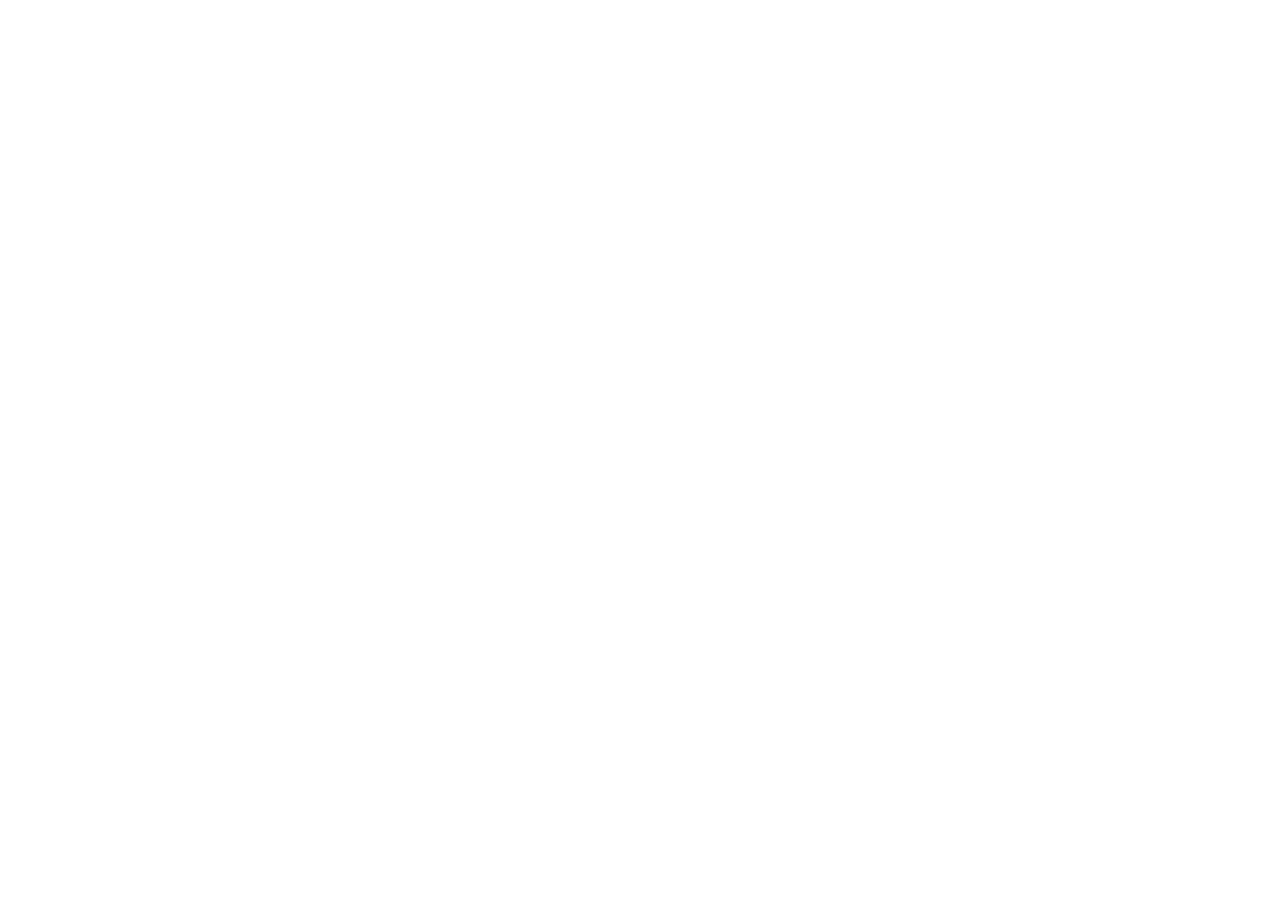
==== Devloper_portfolio_5th/code/index.html @ 4e20b75b "dev port" ====
<!DOCTYPE html>
<html lang="en">
<head>
    <meta charset="UTF-8">
    <meta name="viewport" content="width=device-width, initial-scale=1.0">
    <title>Document</title>
</head>
<body>
    
</body>
</html>
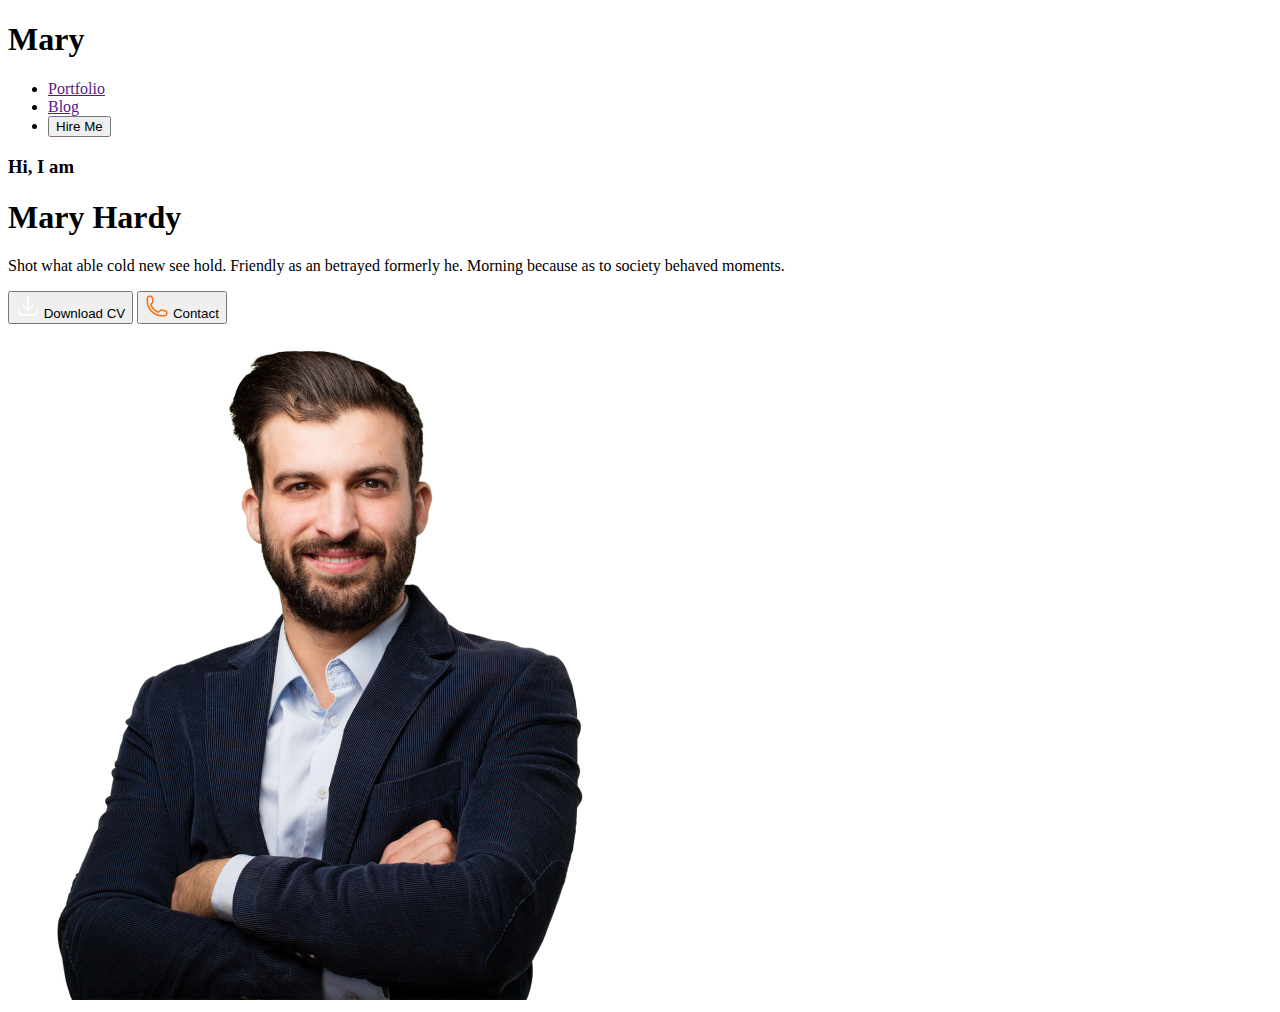
==== commit 241e26b5: "header" ====
--- a/Devloper_portfolio_5th/code/index.html
+++ b/Devloper_portfolio_5th/code/index.html
@@ -1,11 +1,94 @@
-<!DOCTYPE html>
-<html lang="en">
-<head>
-    <meta charset="UTF-8">
-    <meta name="viewport" content="width=device-width, initial-scale=1.0">
-    <title>Document</title>
-</head>
-<body>
+  <!DOCTYPE html>
+  <html lang="en">
+    <head>
+      <meta charset="UTF-8" />
+      <meta name="viewport" content="width=device-width, initial-scale=1.0" />
+      <title>Portfolio-Project</title>
+
+      <link rel="stylesheet" href="/clone/CSE-3532-MID_C223042/Devloper_portfolio_5th/code/style.css" />
+    </head>
+    <body>
+
+      <!-- Header Start -->
+      <header id="header">
+        <div class="header-container">
+
+          <nav id="navbar">
+            <div class="logo">
+              <h1>Ma<span>r</span>y</h1>
+            </div>
+            <ul id="nav-menu">
+              <li><a href="">Portfolio</a></li>
+              <li><a href="">Blog</a></li>
+              <li><button class="btn btn-hm">Hire Me</button></li>
+            </ul>
+          </nav>
+
+  
+          <!-- Hero Section Start -->
+          <section id="hero-section">
+            <div class="hero-wrapper">
+              <div class="hero-left">
+                <h3>Hi, I am</h3>
+                <h1>Mary Hardy</h1>
+                <p class="para-desc">
+                  Shot what able cold new see hold. Friendly as an betrayed
+                  formerly he. Morning because as to society behaved moments.
+                </p>
+  
+                <div class="hero-buttons">
+                  <button class="btn btn-dc">
+                    <svg
+                      width="24"
+                      height="24"
+                      viewBox="0 0 24 24"
+                      fill="none"
+                      xmlns="http://www.w3.org/2000/svg"
+                    >
+                      <path
+                        d="M3 16.5V18.75C3 19.3467 3.23705 19.919 3.65901 20.341C4.08097 20.7629 4.65326 21 5.25 21H18.75C19.3467 21 19.919 20.7629 20.341 20.341C20.7629 19.919 21 19.3467 21 18.75V16.5M16.5 12L12 16.5M12 16.5L7.5 12M12 16.5V3"
+                        stroke="white"
+                        stroke-width="1.5"
+                        stroke-linecap="round"
+                        stroke-linejoin="round"
+                      />
+                    </svg>
+                    Download CV
+                  </button>
+                  <button class="btn btn-co">
+                    <svg
+                      width="24"
+                      height="24"
+                      viewBox="0 0 24 24"
+                      fill="none"
+                      xmlns="http://www.w3.org/2000/svg"
+                    >
+                      <path
+                        d="M2.25 6.75C2.25 15.034 8.966 21.75 17.25 21.75H19.5C20.0967 21.75 20.669 21.5129 21.091 21.091C21.5129 20.669 21.75 20.0967 21.75 19.5V18.128C21.75 17.612 21.399 17.162 20.898 17.037L16.475 15.931C16.035 15.821 15.573 15.986 15.302 16.348L14.332 17.641C14.05 18.017 13.563 18.183 13.122 18.021C11.4849 17.4191 9.99815 16.4686 8.76478 15.2352C7.53141 14.0018 6.58087 12.5151 5.979 10.878C5.817 10.437 5.983 9.95 6.359 9.668L7.652 8.698C8.015 8.427 8.179 7.964 8.069 7.525L6.963 3.102C6.90214 2.85869 6.76172 2.6427 6.56405 2.48834C6.36638 2.33397 6.1228 2.25008 5.872 2.25H4.5C3.90326 2.25 3.33097 2.48705 2.90901 2.90901C2.48705 3.33097 2.25 3.90326 2.25 4.5V6.75Z"
+                        stroke="#FD6E0A"
+                        stroke-width="1.5"
+                        stroke-linecap="round"
+                        stroke-linejoin="round"
+                      />
+                    </svg>
+                    Contact
+                  </button>
+                </div>
+              </div>
+  
+              <div class="hero-right">
+                <img
+                  src="../img/hardy.png"
+                  alt="hardy"
+                  title="hardy bhai"
+                />
+              </div>
+            </div>
+          </section>
+
+        </div>
+      </header>
+
     
 </body>
 </html>